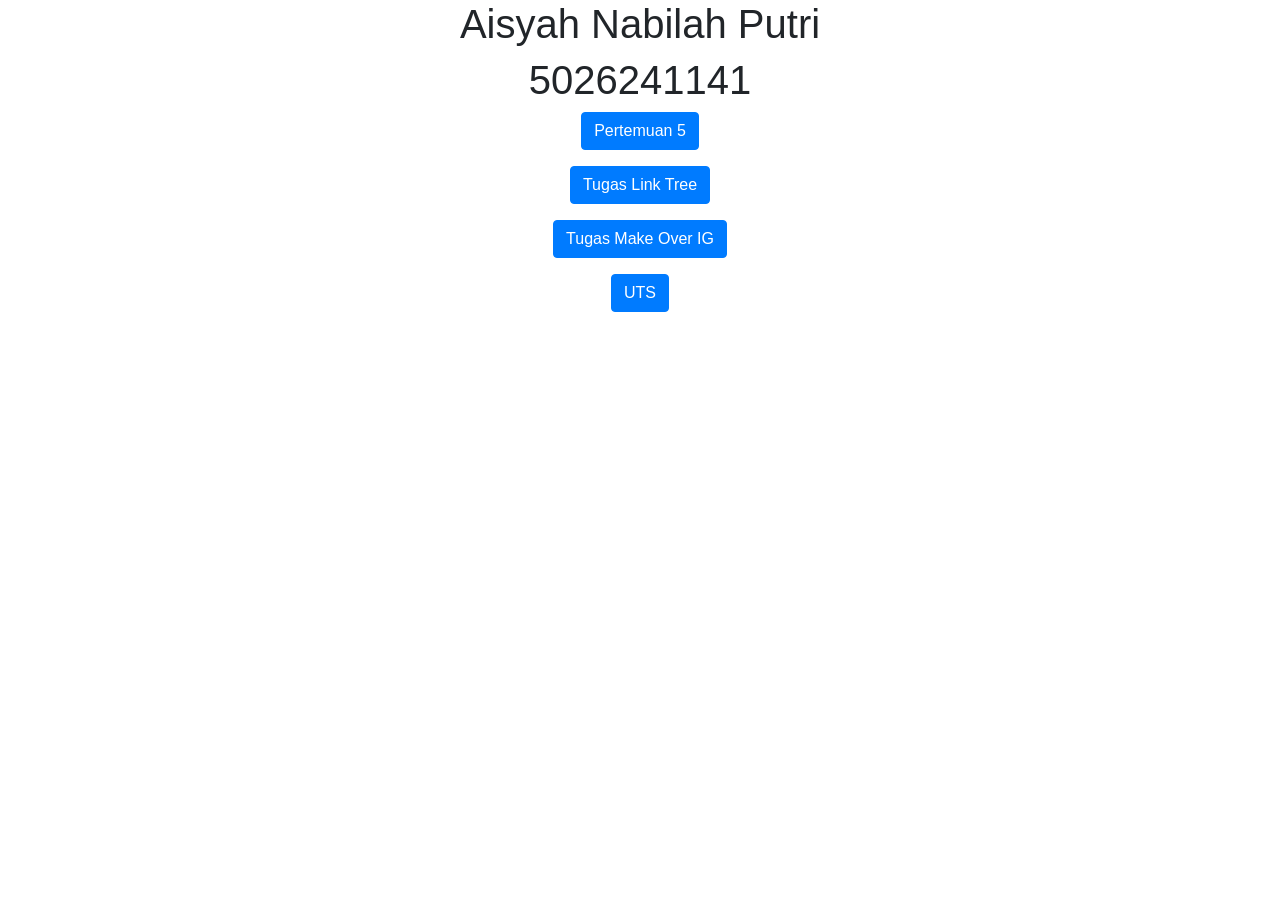
==== index.html @ 8c8f5fca "pertemuan 5" ====
<!DOCTYPE html>
<html lang="en">

<head>
    <title>Bootstrap 4 Example</title>
    <meta charset="utf-8">
    <meta name="viewport" content="width=device-width, initial-scale=1">
    <link rel="stylesheet" href="https://cdn.jsdelivr.net/npm/bootstrap@4.6.2/dist/css/bootstrap.min.css">
    <script src="https://cdn.jsdelivr.net/npm/jquery@3.7.1/dist/jquery.slim.min.js"></script>
    <script src="https://cdn.jsdelivr.net/npm/popper.js@1.16.1/dist/umd/popper.min.js"></script>
    <script src="https://cdn.jsdelivr.net/npm/bootstrap@4.6.2/dist/js/bootstrap.bundle.min.js"></script>
</head>

<body>

    <div class="container">
        <center>
            <h1>Aisyah Nabilah Putri</h1>
            <h1>5026241141</h1>
            <p><a href="" target="_blank"></a><button class="btn btn-primary">Pertemuan 5</button></a></p>
            <p><a href="" target="_blank"></a><button class="btn btn-primary">Tugas Link Tree</button></a></p>
            <p><a href="" target="_blank"></a><button class="btn btn-primary">Tugas Make Over IG</button></a></p>
            <p><a href="" target="_blank"></a><button class="btn btn-primary">UTS</button></a></p>
        </center>
    </div>

</body>

</html>
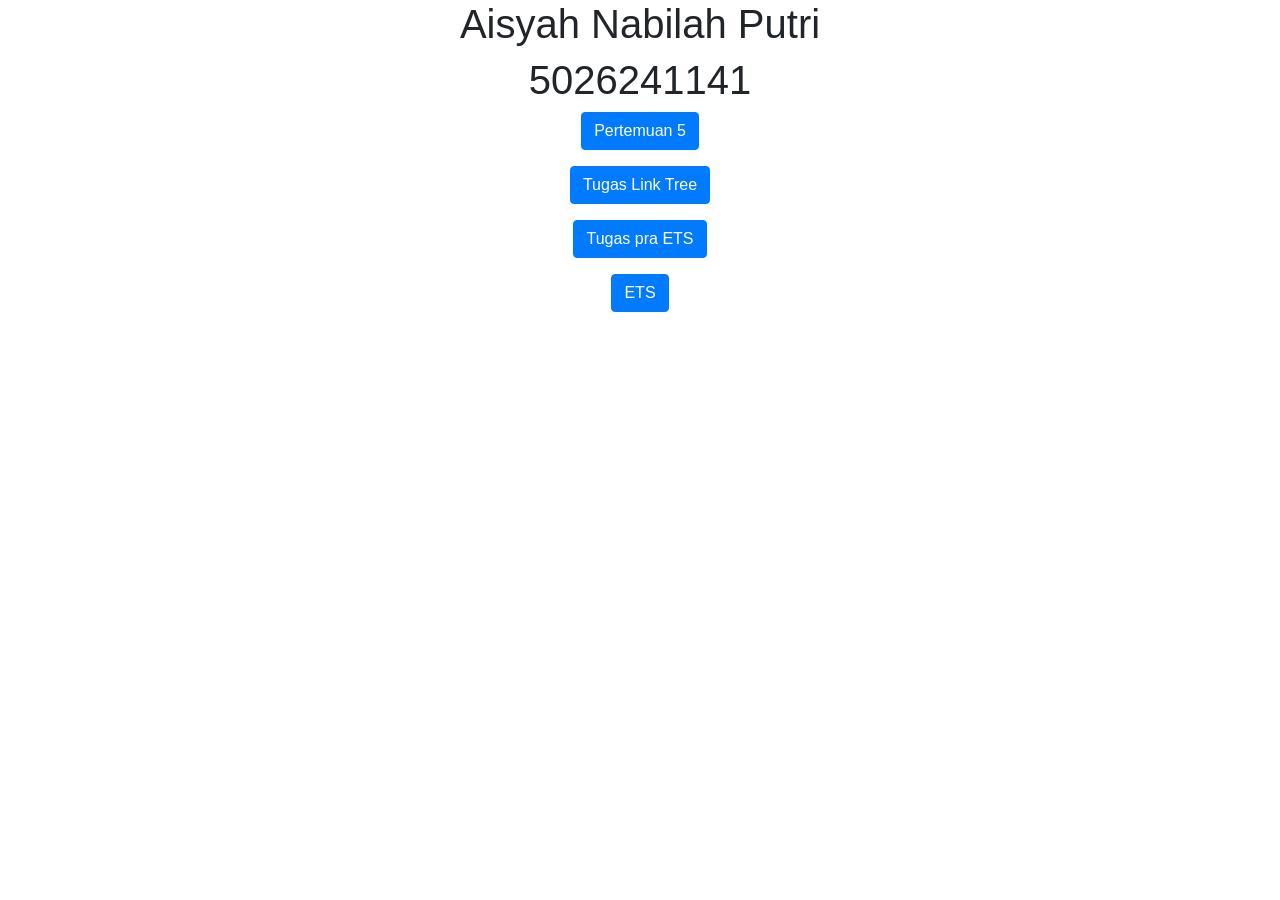
==== commit bd59066c: "Tugas pra ETS" ====
--- a/index.html
+++ b/index.html
@@ -2,7 +2,7 @@
 <html lang="en">
 
 <head>
-    <title>Bootstrap 4 Example</title>
+    <title>Aisyah Nabilah Putri</title>
     <meta charset="utf-8">
     <meta name="viewport" content="width=device-width, initial-scale=1">
     <link rel="stylesheet" href="https://cdn.jsdelivr.net/npm/bootstrap@4.6.2/dist/css/bootstrap.min.css">
@@ -17,10 +17,10 @@
         <center>
             <h1>Aisyah Nabilah Putri</h1>
             <h1>5026241141</h1>
-            <p><a href="" target="_blank"></a><button class="btn btn-primary">Pertemuan 5</button></a></p>
-            <p><a href="" target="_blank"></a><button class="btn btn-primary">Tugas Link Tree</button></a></p>
-            <p><a href="" target="_blank"></a><button class="btn btn-primary">Tugas Make Over IG</button></a></p>
-            <p><a href="" target="_blank"></a><button class="btn btn-primary">UTS</button></a></p>
+            <p><a href="pertemuan5.html" target="_blank"><button class="btn btn-primary">Pertemuan 5</button></a></p>
+            <p><a href="linktree.html" target="_blank"><button class="btn btn-primary">Tugas Link Tree</button></a></p>
+            <p><a href="tugas_ets.html" target="_blank"><button class="btn btn-primary">Tugas pra ETS</button></a></p>
+            <p><a href="" target="_blank"><button class="btn btn-primary">ETS</button></a></p>
         </center>
     </div>
 
